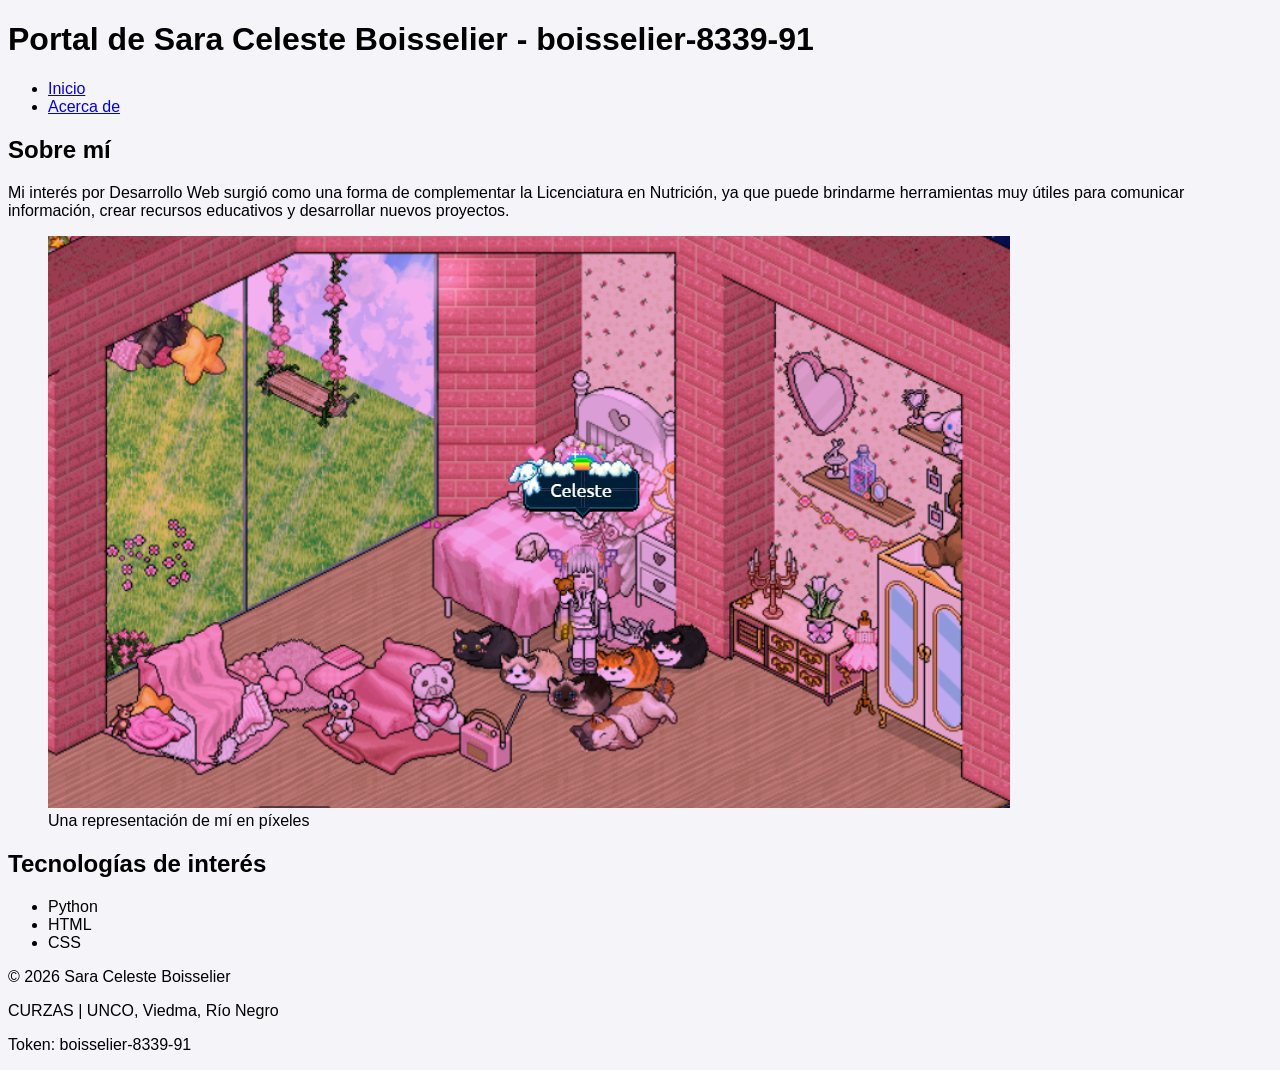
==== acercade.html @ eb2b1a79 "TP2: Estructuras HTML y vinculacion de estilos" ====
<!DOCTYPE html>

<html lang="es">

<head>
    <meta charset="UTF-8">
    <meta name="viewport" content="width=device-width, initial-scale=1.0">
    <title>Sara Celeste Boisselier | Laboratorio Web</title>    
    <link rel="stylesheet" href="styles.css">
</head>

<body>

    <!-- TOKEN-ALUMNO: boisselier-8339-91 -->

    <header>
        <h1>Portal de Sara Celeste Boisselier - boisselier-8339-91</h1>
    </header>

    <nav>
        <ul>
            <li><a href="index.html">Inicio</a></li>
            <li><a href="acercade.html">Acerca de</a></li>
        </ul>
    </nav>

    <main>
        <article>
            <section>
                <h2>Sobre mí</h2>
                <p>Mi interés por Desarrollo Web surgió como una forma de complementar la Licenciatura en Nutrición, ya que puede brindarme herramientas muy útiles para comunicar información, crear recursos educativos y desarrollar nuevos proyectos.</p>
            </section>
            <figure>
                <img src="img/mi_personaje.png" alt="Mi keko de Hartico/Habbo">
                <figcaption>Una representación de mí en píxeles</figcaption>
            </figure>
            <section>
                <h2>Tecnologías de interés</h2>
                <ul>
                    <li>Python</li>
                    <li>HTML</li>
                    <li>CSS</li>
                </ul>
            </section>
        </article>
    </main>

    <footer>
        <p>© 2026 Sara Celeste Boisselier</p>
        <p>CURZAS | UNCO, Viedma, Río Negro</p>
        <p>Token: boisselier-8339-91</p>
    </footer>

</body>

</html>
---- styles.css ----
body {
    font-family: sans-serif;
    background-color: #f4f4f9;
}
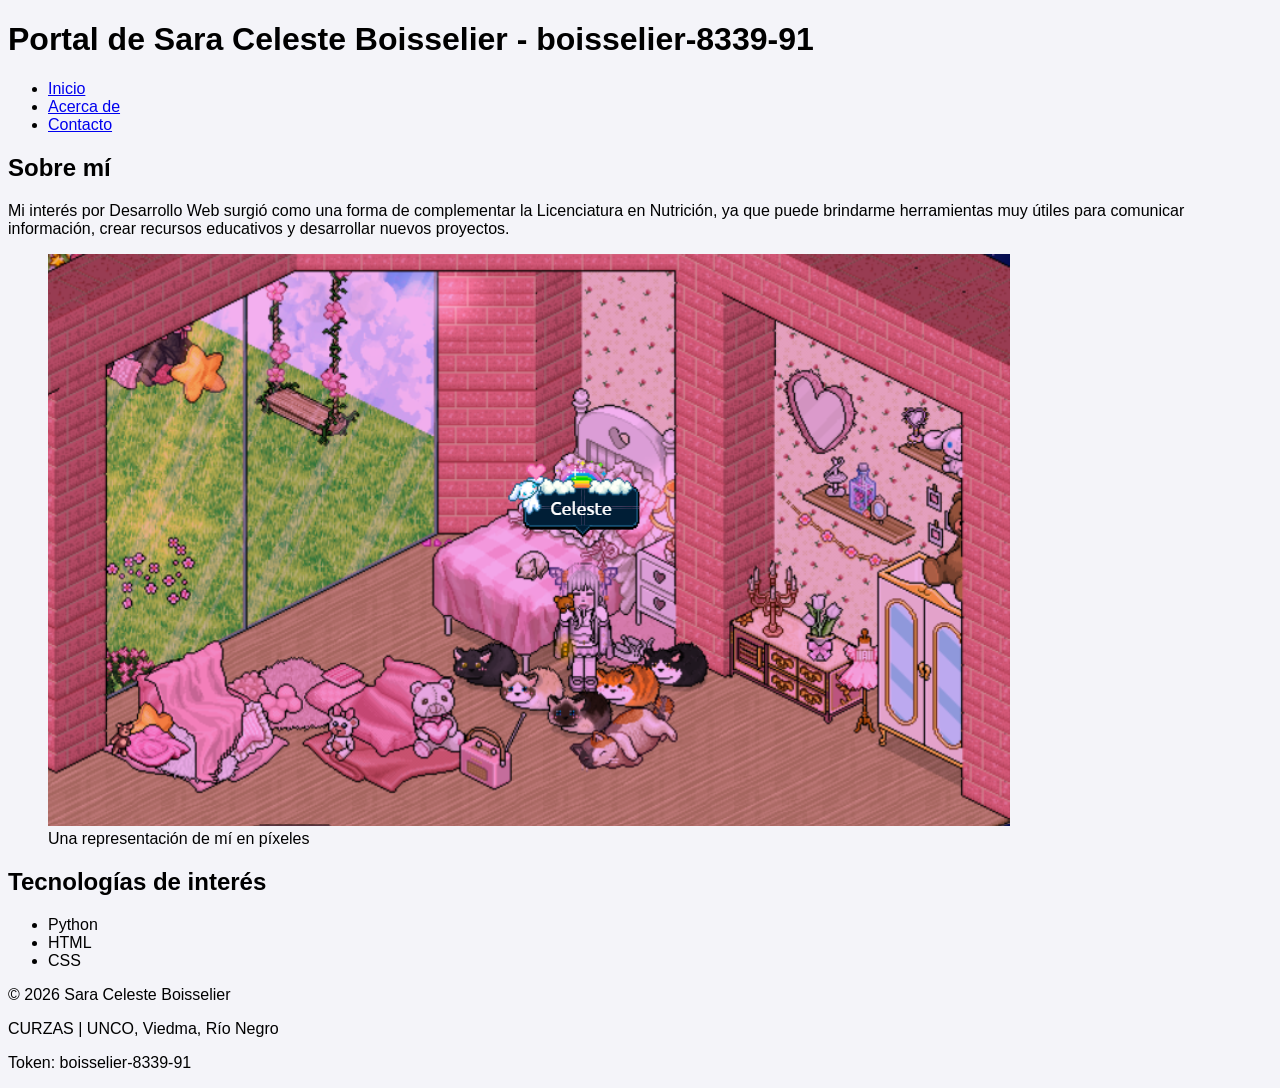
==== commit f1787873: "TP3: Implementacion de formulario contacto con validacion" ====
--- a/acercade.html
+++ b/acercade.html
@@ -21,6 +21,7 @@
         <ul>
             <li><a href="index.html">Inicio</a></li>
             <li><a href="acercade.html">Acerca de</a></li>
+            <li><a href="contacto.html">Contacto</a></li>
         </ul>
     </nav>
 
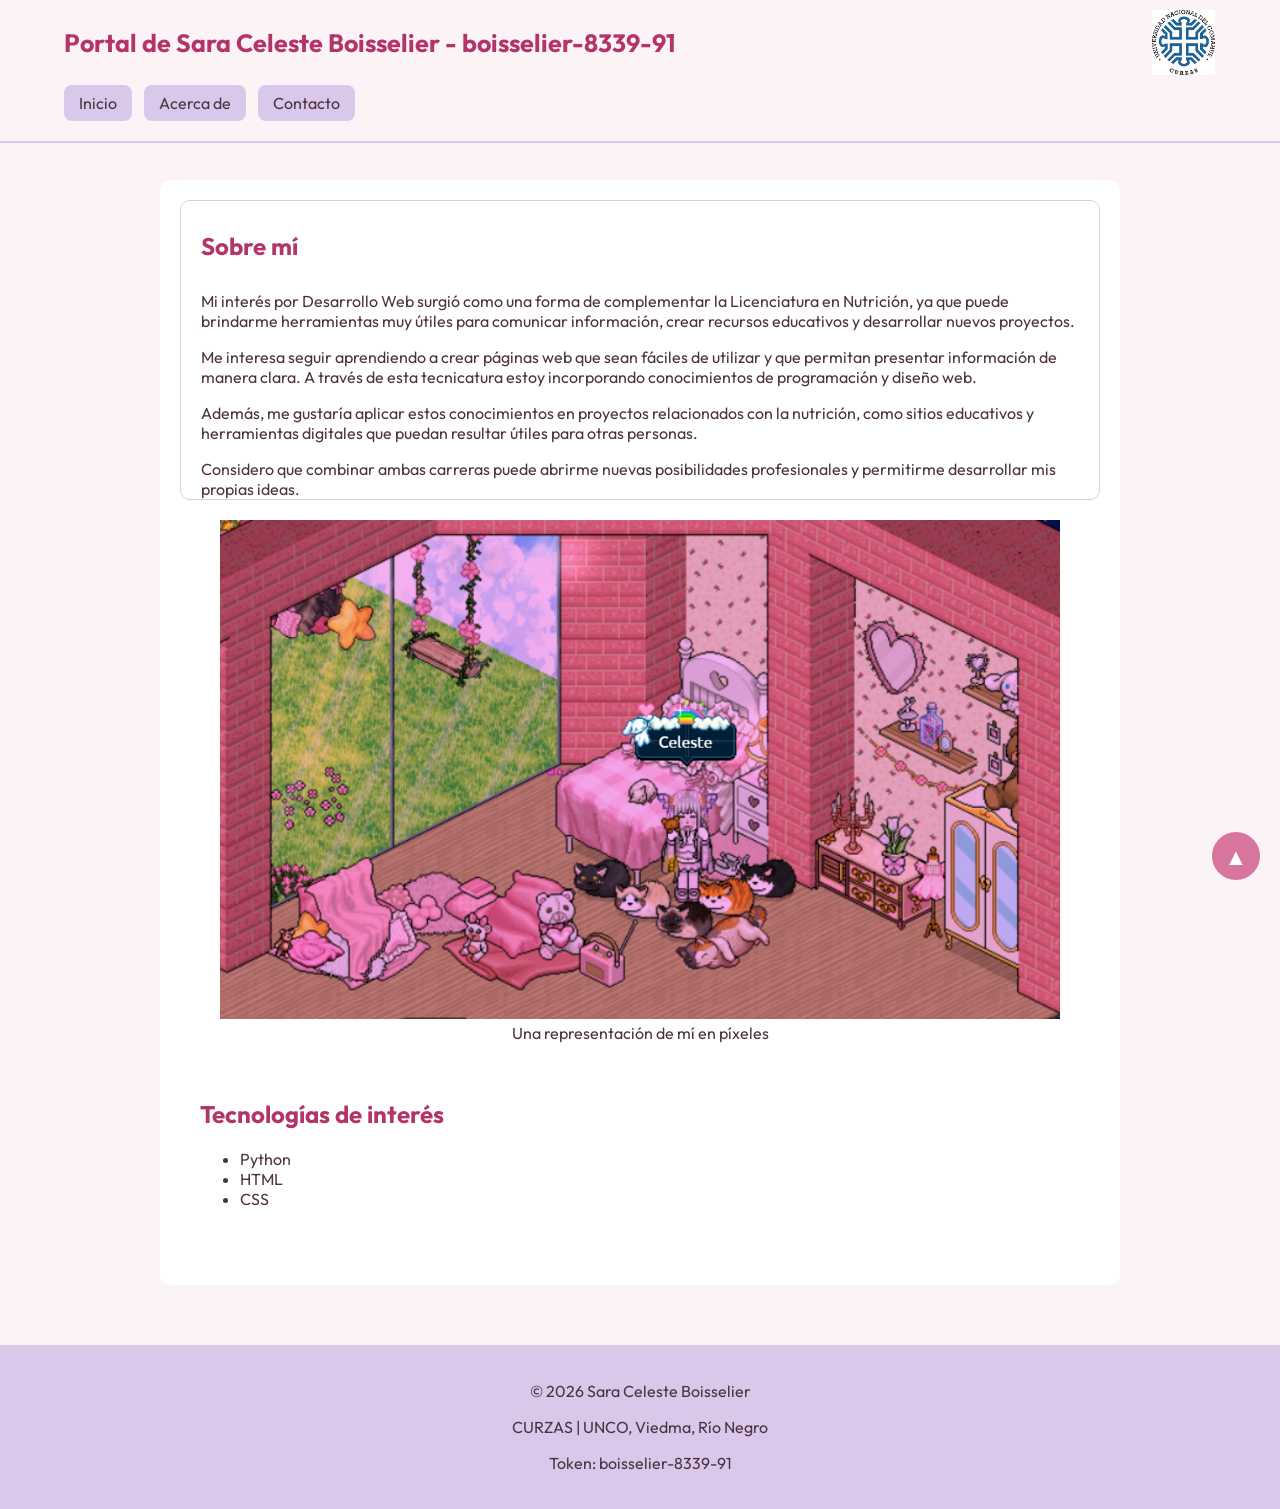
==== commit df751f23: "TP4: CSS avanzado y diseño responsive" ====
--- a/acercade.html
+++ b/acercade.html
@@ -1,40 +1,49 @@
 <!DOCTYPE html>
-
 <html lang="es">
-
 <head>
     <meta charset="UTF-8">
     <meta name="viewport" content="width=device-width, initial-scale=1.0">
-    <title>Sara Celeste Boisselier | Laboratorio Web</title>    
+    <title>Sara Celeste Boisselier | Acerca de mí</title>
     <link rel="stylesheet" href="styles.css">
 </head>
-
 <body>
 
     <!-- TOKEN-ALUMNO: boisselier-8339-91 -->
 
-    <header>
-        <h1>Portal de Sara Celeste Boisselier - boisselier-8339-91</h1>
+    <header id="top">
+        <div class="encabezado-superior">
+            <h1>Portal de Sara Celeste Boisselier - boisselier-8339-91</h1>
+            <img src="img/curzas.webp" alt="Logo del CURZA" class="logo-curza">
+        </div>
+
+        <nav>
+            <ul>
+                <li><a href="index.html">Inicio</a></li>
+                <li><a href="acercade.html">Acerca de</a></li>
+                <li><a href="contacto.html">Contacto</a></li>
+            </ul>
+        </nav>
     </header>
-
-    <nav>
-        <ul>
-            <li><a href="index.html">Inicio</a></li>
-            <li><a href="acercade.html">Acerca de</a></li>
-            <li><a href="contacto.html">Contacto</a></li>
-        </ul>
-    </nav>
 
     <main>
         <article>
-            <section>
+            <section class="biografia-scroll">
                 <h2>Sobre mí</h2>
+
                 <p>Mi interés por Desarrollo Web surgió como una forma de complementar la Licenciatura en Nutrición, ya que puede brindarme herramientas muy útiles para comunicar información, crear recursos educativos y desarrollar nuevos proyectos.</p>
+
+                <p>Me interesa seguir aprendiendo a crear páginas web que sean fáciles de utilizar y que permitan presentar información de manera clara. A través de esta tecnicatura estoy incorporando conocimientos de programación y diseño web.</p>
+
+                <p>Además, me gustaría aplicar estos conocimientos en proyectos relacionados con la nutrición, como sitios educativos y herramientas digitales que puedan resultar útiles para otras personas.</p>
+
+                <p>Considero que combinar ambas carreras puede abrirme nuevas posibilidades profesionales y permitirme desarrollar mis propias ideas.</p>
             </section>
+
             <figure>
                 <img src="img/mi_personaje.png" alt="Mi keko de Hartico/Habbo">
                 <figcaption>Una representación de mí en píxeles</figcaption>
             </figure>
+
             <section>
                 <h2>Tecnologías de interés</h2>
                 <ul>
@@ -52,6 +61,7 @@
         <p>Token: boisselier-8339-91</p>
     </footer>
 
+    <a href="#top" class="volver-arriba">▲</a>
+
 </body>
-
-</html>+</html>
--- a/styles.css
+++ b/styles.css
@@ -1,4 +1,276 @@
+@import url('https://fonts.googleapis.com/css2?family=Outfit:wght@400;500;600;700&display=swap');
+
+/*
+Alumno: Sara Celeste Boisselier
+Legajo: 8691
+Token: boisselier-8339-91
+Paleta HSL:
+Primario: hsl(335, 55%, 65%)
+Secundario: hsl(270, 45%, 85%)
+Fondo: hsl(330, 60%, 97%)
+Texto: hsl(325, 20%, 25%)
+*/
+
+* {
+    box-sizing: border-box;
+}
+
+html {
+    scroll-behavior: smooth;
+}
+
 body {
-    font-family: sans-serif;
-    background-color: #f4f4f9;
-}+    margin: 0;
+    font-family: 'Outfit', sans-serif;
+    background-color: hsl(330, 60%, 97%);
+    color: hsl(325, 20%, 25%);
+}
+
+/* CABECERA FIJA */
+
+header {
+    position: fixed;
+    top: 0;
+    left: 0;
+    width: 100%;
+    z-index: 1000;
+    background-color: hsl(330, 60%, 97%);
+    padding: 10px 5%;
+    border-bottom: 2px solid hsl(270, 45%, 85%);
+}
+
+.encabezado-superior {
+    display: flex;
+    align-items: center;
+    justify-content: space-between;
+    gap: 20px;
+}
+
+h1 {
+    color: hsl(335, 55%, 45%);
+    font-size: 25px;
+    margin: 5px 0;
+}
+
+/* LOGO CURZA */
+
+.logo-curza {
+    width: 65px;
+    height: 65px;
+    object-fit: contain;
+    flex-shrink: 0;
+    transition: transform 1s ease-in-out;
+}
+
+.logo-curza:hover {
+    transform: rotateY(360deg);
+}
+
+/* NAVEGACIÓN */
+
+nav ul {
+    display: flex;
+    gap: 12px;
+    list-style: none;
+    padding: 0;
+    margin: 10px 0;
+}
+
+nav a {
+    display: block;
+    text-decoration: none;
+    color: hsl(325, 20%, 25%);
+    background-color: hsl(270, 45%, 85%);
+    padding: 8px 15px;
+    border-radius: 8px;
+}
+
+/* CONTENIDO */
+
+main {
+    max-width: 1000px;
+    margin: 0 auto;
+    padding: 180px 20px 40px;
+}
+
+section, article {
+    background-color: white;
+    padding: 20px;
+    margin-bottom: 20px;
+    border-radius: 10px;
+}
+
+h2 {
+    color: hsl(335, 55%, 45%);
+}
+
+img {
+    max-width: 100%;
+}
+
+figure {
+    text-align: center;
+}
+
+/* BIOGRAFÍA CON STICKY */
+
+.biografia-scroll {
+    max-height: 300px;
+    overflow-y: auto;
+    padding: 20px;
+    background-color: white;
+    border: 1px solid hsl(270, 45%, 85%);
+}
+
+.biografia-scroll h2 {
+    position: sticky;
+    top: 0;
+    z-index: 10;
+    background-color: white;
+    padding: 10px 0;
+    margin-top: 0;
+}
+
+/* TABLA */
+
+.tabla-contenedor {
+    width: 100%;
+    overflow-x: auto;
+}
+
+table {
+    width: 100%;
+    min-width: 500px;
+    border-collapse: collapse;
+    margin: 20px 0;
+}
+
+th, td {
+    border: 1px solid hsl(270, 45%, 85%);
+    padding: 12px;
+    text-align: left;
+}
+
+th {
+    background-color: hsl(335, 55%, 80%);
+}
+
+table tr:nth-child(even) {
+    background-color: hsl(330, 60%, 95%);
+}
+
+/* FORMULARIO */
+
+form {
+    display: flex;
+    flex-direction: column;
+    gap: 12px;
+    max-width: 650px;
+}
+
+form label {
+    font-weight: 600;
+}
+
+input, textarea, select {
+    padding: 10px;
+    border: 1px solid hsl(270, 45%, 85%);
+    border-radius: 8px;
+    font-family: inherit;
+}
+
+input:not([type="radio"]):not([type="checkbox"]),
+textarea,
+select {
+    width: 100%;
+}
+
+input:focus, textarea:focus, select:focus {
+    outline: 2px solid hsl(335, 55%, 65%);
+    border-color: hsl(335, 55%, 65%);
+}
+
+input[type="radio"], input[type="checkbox"] {
+    align-self: flex-start;
+}
+
+button {
+    background-color: hsl(335, 55%, 65%);
+    color: white;
+    border: none;
+    border-radius: 8px;
+    padding: 12px;
+    cursor: pointer;
+    font-family: inherit;
+}
+
+/* BOTÓN VOLVER ARRIBA */
+
+.volver-arriba {
+    position: fixed;
+    bottom: 20px;
+    right: 20px;
+    z-index: 999;
+    width: 48px;
+    height: 48px;
+    border-radius: 50%;
+    background-color: hsl(335, 55%, 65%);
+    color: white;
+    display: flex;
+    align-items: center;
+    justify-content: center;
+    text-decoration: none;
+    font-size: 23px;
+}
+
+/* PIE DE PÁGINA */
+
+footer {
+    text-align: center;
+    padding: 20px;
+    background-color: hsl(270, 45%, 85%);
+}
+
+/* DISEÑO RESPONSIVE */
+
+@media (max-width: 768px) {
+    header {
+        padding: 8px 15px;
+    }
+
+    h1 {
+        font-size: 18px;
+        overflow-wrap: anywhere;
+    }
+
+    .logo-curza {
+        width: 45px;
+        height: 45px;
+    }
+
+    nav ul {
+        flex-direction: column;
+        gap: 5px;
+    }
+
+    nav a {
+        padding: 5px 10px;
+        font-size: 13px;
+    }
+
+    main {
+        padding: 300px 12px 25px;
+    }
+
+    section, article {
+        padding: 15px;
+    }
+
+    .tabla-contenedor {
+        overflow-x: auto;
+    }
+
+    form {
+        width: 100%;
+    }
+}
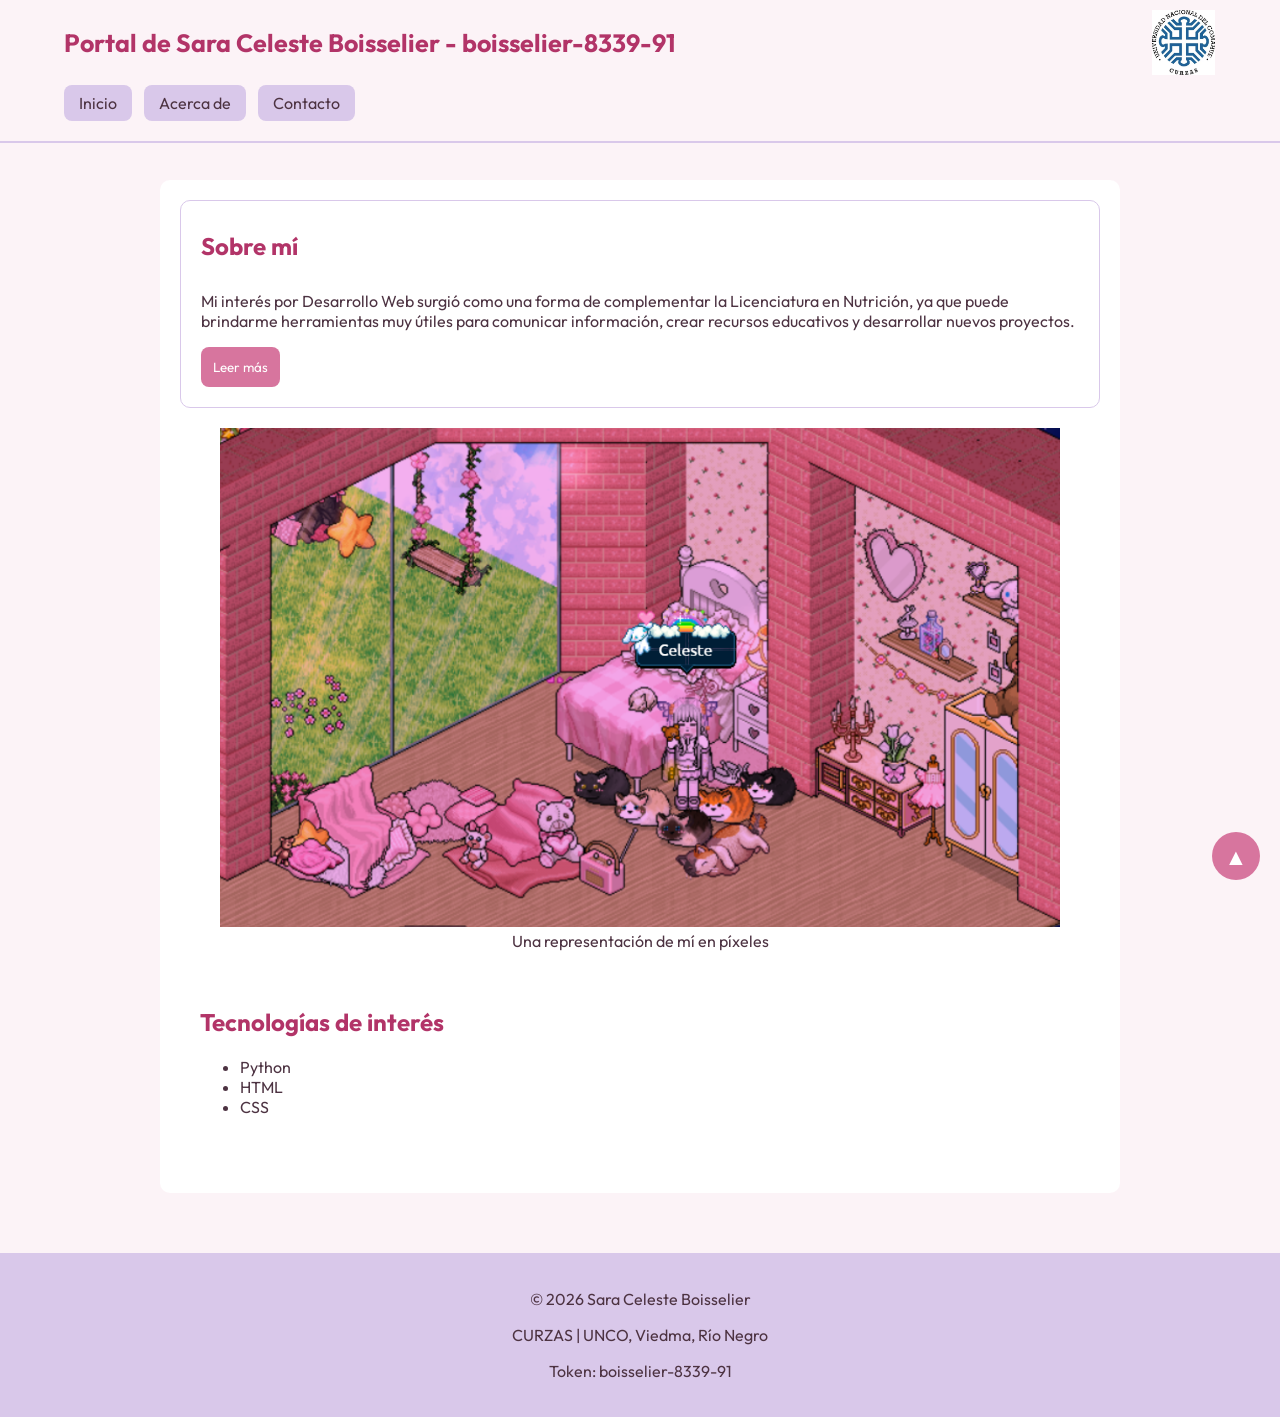
==== commit 114cbc1a: "TP5: Interactividad con Javascript y manipulación del DOM" ====
--- a/acercade.html
+++ b/acercade.html
@@ -32,11 +32,18 @@
 
                 <p>Mi interés por Desarrollo Web surgió como una forma de complementar la Licenciatura en Nutrición, ya que puede brindarme herramientas muy útiles para comunicar información, crear recursos educativos y desarrollar nuevos proyectos.</p>
 
-                <p>Me interesa seguir aprendiendo a crear páginas web que sean fáciles de utilizar y que permitan presentar información de manera clara. A través de esta tecnicatura estoy incorporando conocimientos de programación y diseño web.</p>
+                
+                <div class="biografia">
+                    <p>Me interesa seguir aprendiendo a crear páginas web que sean fáciles de utilizar y que permitan presentar información de manera clara. A través de esta tecnicatura estoy incorporando conocimientos de programación y diseño web.</p>
 
-                <p>Además, me gustaría aplicar estos conocimientos en proyectos relacionados con la nutrición, como sitios educativos y herramientas digitales que puedan resultar útiles para otras personas.</p>
+                    <p>Además, me gustaría aplicar estos conocimientos en proyectos relacionados con la nutrición, como sitios educativos y herramientas digitales que puedan resultar útiles para otras personas.</p>
 
-                <p>Considero que combinar ambas carreras puede abrirme nuevas posibilidades profesionales y permitirme desarrollar mis propias ideas.</p>
+                    <p>Considero que combinar ambas carreras puede abrirme nuevas posibilidades profesionales y permitirme desarrollar mis propias ideas.</p>
+                </div>
+                
+                <button type="button" id="btn-leer-mas-boisselier-8339-91">
+                    Leer más
+                </button>
             </section>
 
             <figure>
@@ -63,5 +70,7 @@
 
     <a href="#top" class="volver-arriba">▲</a>
 
+    <script src="script.js"></script>
+
 </body>
 </html>
--- a/styles.css
+++ b/styles.css
@@ -1,15 +1,4 @@
 @import url('https://fonts.googleapis.com/css2?family=Outfit:wght@400;500;600;700&display=swap');
-
-/*
-Alumno: Sara Celeste Boisselier
-Legajo: 8691
-Token: boisselier-8339-91
-Paleta HSL:
-Primario: hsl(335, 55%, 65%)
-Secundario: hsl(270, 45%, 85%)
-Fondo: hsl(330, 60%, 97%)
-Texto: hsl(325, 20%, 25%)
-*/
 
 * {
     box-sizing: border-box;
@@ -26,7 +15,6 @@
     color: hsl(325, 20%, 25%);
 }
 
-/* CABECERA FIJA */
 
 header {
     position: fixed;
@@ -52,7 +40,6 @@
     margin: 5px 0;
 }
 
-/* LOGO CURZA */
 
 .logo-curza {
     width: 65px;
@@ -66,7 +53,6 @@
     transform: rotateY(360deg);
 }
 
-/* NAVEGACIÓN */
 
 nav ul {
     display: flex;
@@ -85,7 +71,6 @@
     border-radius: 8px;
 }
 
-/* CONTENIDO */
 
 main {
     max-width: 1000px;
@@ -111,8 +96,6 @@
 figure {
     text-align: center;
 }
-
-/* BIOGRAFÍA CON STICKY */
 
 .biografia-scroll {
     max-height: 300px;
@@ -204,7 +187,6 @@
     font-family: inherit;
 }
 
-/* BOTÓN VOLVER ARRIBA */
 
 .volver-arriba {
     position: fixed;
@@ -223,7 +205,6 @@
     font-size: 23px;
 }
 
-/* PIE DE PÁGINA */
 
 footer {
     text-align: center;
@@ -231,7 +212,6 @@
     background-color: hsl(270, 45%, 85%);
 }
 
-/* DISEÑO RESPONSIVE */
 
 @media (max-width: 768px) {
     header {
@@ -274,3 +254,10 @@
         width: 100%;
     }
 }
+td[style*="background-color"] {
+    background-color: #fd2b2b !important
+}
+
+.biografia {
+    display: none;
+}
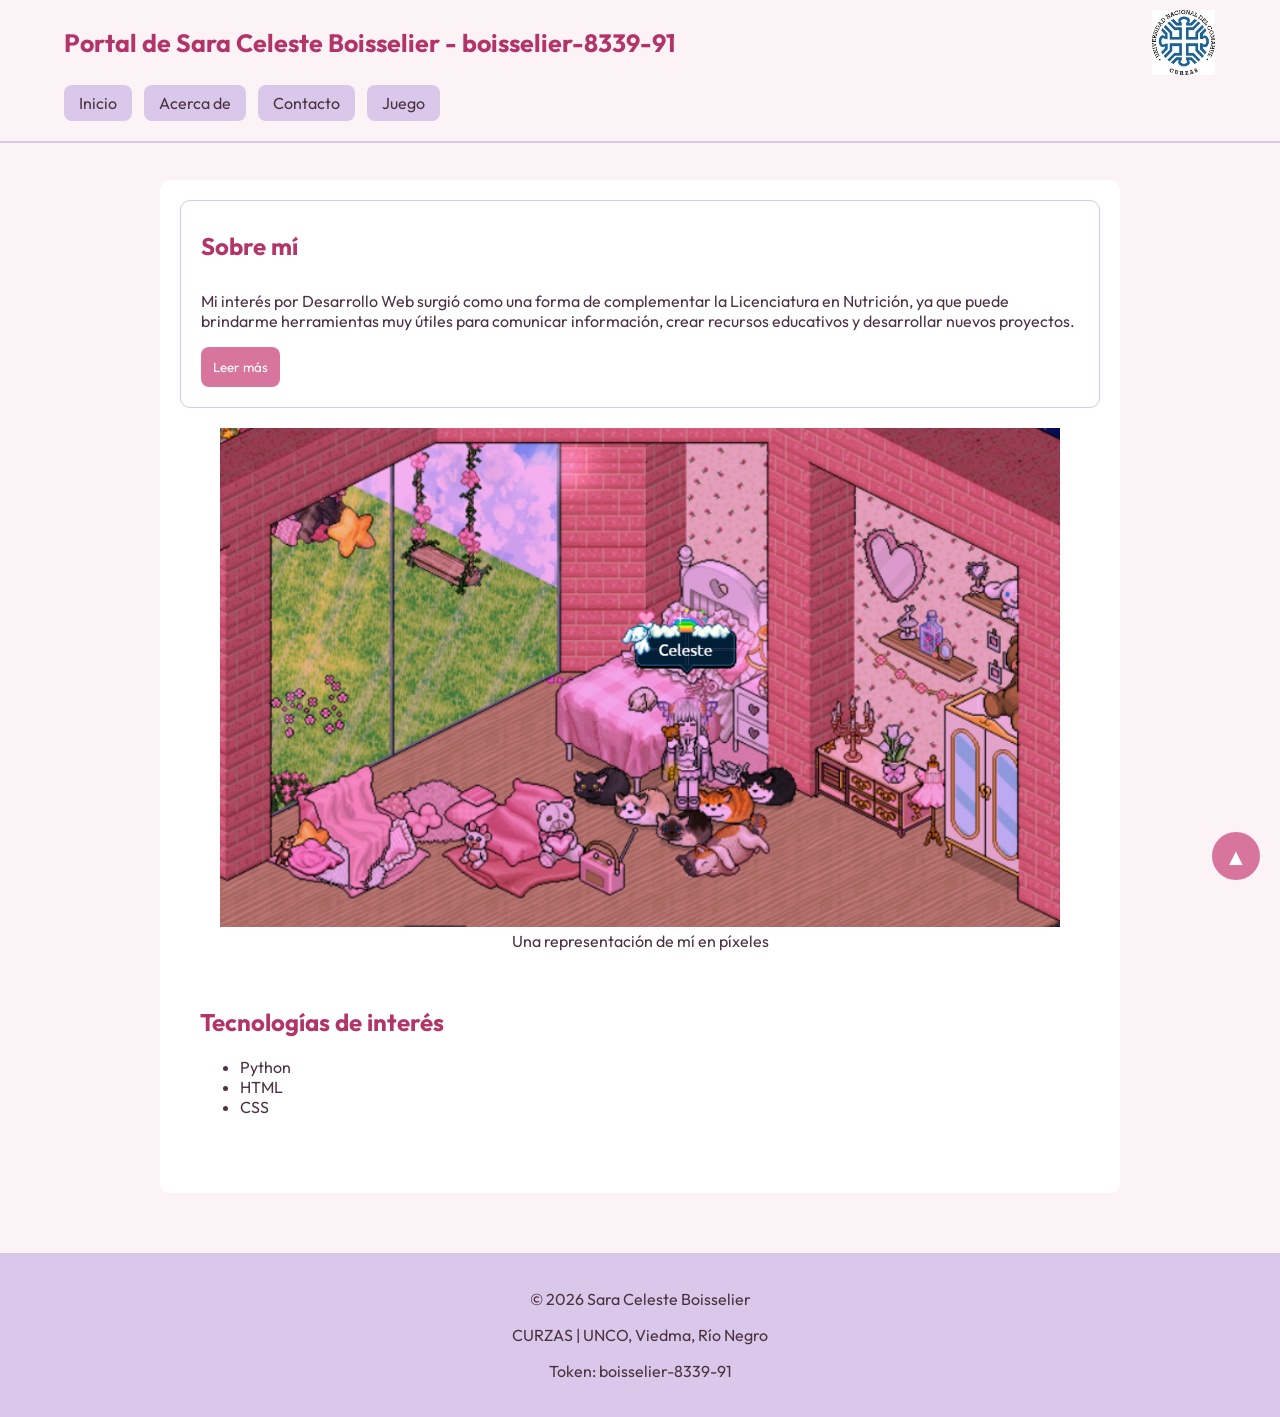
==== commit 3dc3a6d3: "TP6: Implementacion de juego interactivo en Javascript con LocalStorage" ====
--- a/acercade.html
+++ b/acercade.html
@@ -21,6 +21,7 @@
                 <li><a href="index.html">Inicio</a></li>
                 <li><a href="acercade.html">Acerca de</a></li>
                 <li><a href="contacto.html">Contacto</a></li>
+                <li><a href="juego.html">Juego</a></li>
             </ul>
         </nav>
     </header>
--- a/styles.css
+++ b/styles.css
@@ -260,4 +260,103 @@
 
 .biografia {
     display: none;
-}+}
+
+.contenedor-juego {
+    max-width: 850px;
+}
+
+.presentacion-juego {
+    text-align: center;
+    border: 2px solid hsl(270, 45%, 85%);
+}
+
+.presentacion-juego h2 {
+    font-size: 28px;
+}
+
+.presentacion-juego h3 {
+    color: hsl(335, 55%, 45%);
+}
+
+.estadisticas-juego {
+    text-align: center;
+    background-color: hsl(330, 60%, 95%);
+    border: 2px solid hsl(270, 45%, 85%);
+}
+
+.estadisticas-juego span {
+    font-weight: 700;
+    color: hsl(335, 55%, 45%);
+}
+
+.area-juego {
+    text-align: center;
+    border: 2px solid hsl(270, 45%, 85%);
+}
+
+.area-juego h3 {
+    color: hsl(335, 55%, 45%);
+}
+
+#form-juego {
+    max-width: 350px;
+    margin: 20px auto;
+    align-items: center;
+}
+
+#numero-juego {
+    text-align: center;
+    font-size: 20px;
+}
+
+.area-juego button {
+    width: 100%;
+    max-width: 350px;
+    transition: background-color 0.3s ease,
+                transform 0.3 s ease;
+}
+
+.area-juego button:hover {
+    background-color: hsl(335, 55%, 50%);
+    transform: translateY(-2px);
+}
+
+.area-juego button:disabled {
+    background-color: hsl(270, 15%, 75%);
+    cursor: not-allowed;
+    transform: none;
+}
+
+#mensaje-juego {
+    font-weight: 600;
+    color: hsl(335, 55%, 45%);
+    min-height: 30px;
+    padding: 10px;
+}
+
+#btn-reiniciar-boisselier-8339-91 {
+    background-color: hsl(270, 45%, 70%);
+    color: white;
+    font-weight: 600;
+}
+
+#btn-reiniciar-boisselier-8339-91:hover {
+    background-color: hsl(270, 45%, 55%);
+}
+
+@media (max-width: 768px) {
+    .presentacion-juego h2 {
+        font-size: 22px;
+    }
+
+    .contenedor-juego {
+        padding-left: 12px;
+        padding-right: 12px;
+    }
+
+    #form-juego {
+        width: 100%;
+    }
+}
+
